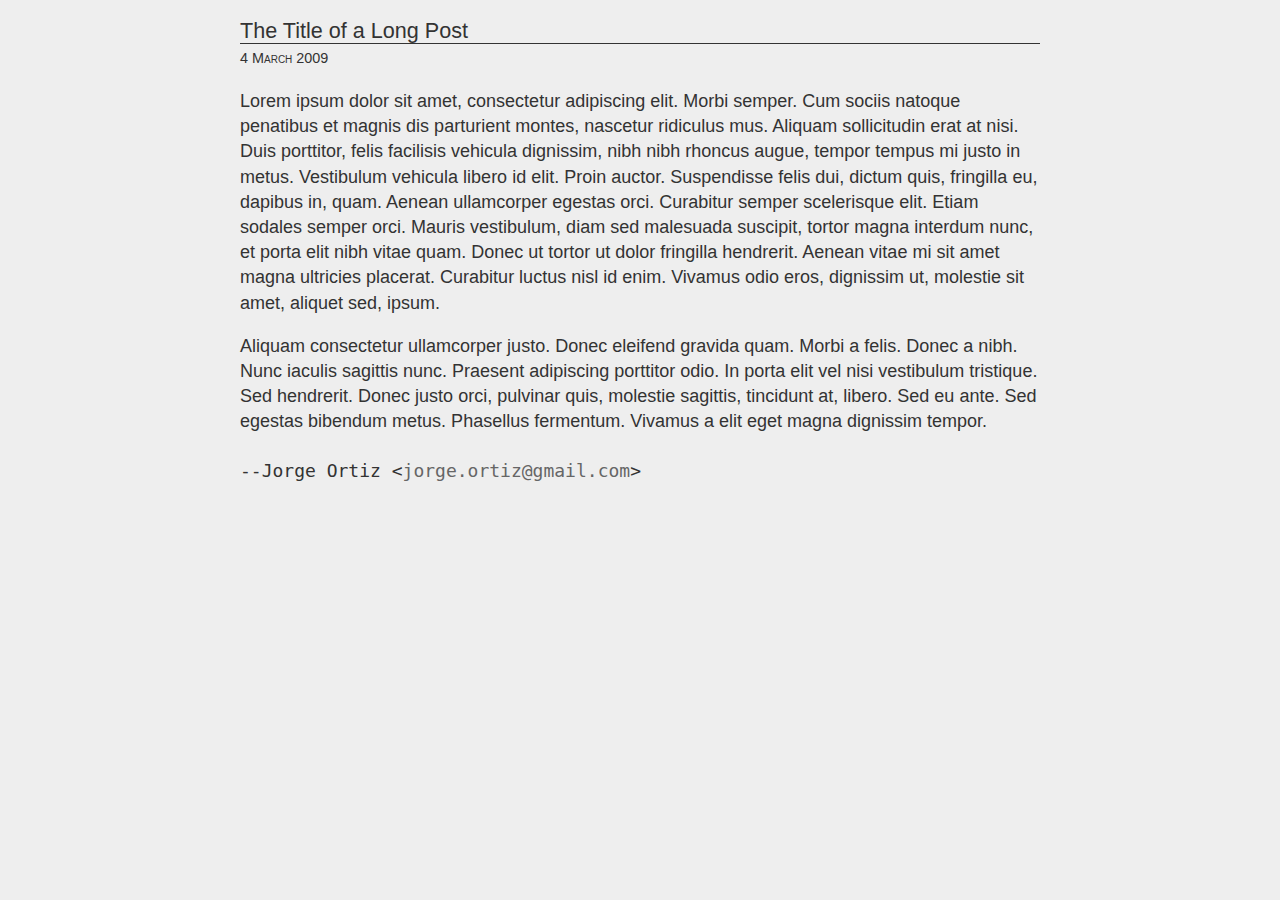
==== index.html @ b32f5f6b "Better styleshees" ====
<?xml version="1.0" encoding="UTF-8" ?>
<html xmlns="http://www.w3.org/1999/xhtml" xmlns:lift='http://liftweb.net'>
<head>
  <meta http-equiv="content-type" content="text/html; charset=UTF-8" />
  <meta name="description" content="" />
  <meta name="keywords" content="" />
  <link rel="stylesheet" href="css/style.css" />
  <title>Uncountably Many</title>
</head>
<body class="style">
  <div id="outer" class="style">
    <div id="inner" class="size">
      <h1>The Title of a Long Post</h1>
      <div id="dateline">4 March 2009</div>
      <p>Lorem ipsum dolor sit amet, consectetur adipiscing elit. Morbi semper. Cum sociis natoque penatibus et magnis dis parturient montes, nascetur ridiculus mus. Aliquam sollicitudin erat at nisi. Duis porttitor, felis facilisis vehicula dignissim, nibh nibh rhoncus augue, tempor tempus mi justo in metus. Vestibulum vehicula libero id elit. Proin auctor. Suspendisse felis dui, dictum quis, fringilla eu, dapibus in, quam. Aenean ullamcorper egestas orci. Curabitur semper scelerisque elit. Etiam sodales semper orci. Mauris vestibulum, diam sed malesuada suscipit, tortor magna interdum nunc, et porta elit nibh vitae quam. Donec ut tortor ut dolor fringilla hendrerit. Aenean vitae mi sit amet magna ultricies placerat. Curabitur luctus nisl id enim. Vivamus odio eros, dignissim ut, molestie sit amet, aliquet sed, ipsum.</p>

      <p>Aliquam consectetur ullamcorper justo. Donec eleifend gravida quam. Morbi a felis. Donec a nibh. Nunc iaculis sagittis nunc. Praesent adipiscing porttitor odio. In porta elit vel nisi vestibulum tristique. Sed hendrerit. Donec justo orci, pulvinar quis, molestie sagittis, tincidunt at, libero. Sed eu ante. Sed egestas bibendum metus. Phasellus fermentum. Vivamus a elit eget magna dignissim tempor.</p>
      
      <div id="byline">--Jorge Ortiz &lt;<a href="mailto:jorge.ortiz@gmail.com">jorge.ortiz@gmail.com</a>&gt;</div>
    </div>
  </div>
</body>
</html>
---- css/style.css ----
/*
  Based on Arc90 Lab's Readability CSS
  http://lab.arc90.com/experiments/readability/css/readability.css
  
  Used under the terms of the Creative Commons Attribution License 2.5
  http://creativecommons.org/licenses/by/2.5/
*/

#outer {
  display: block;
	position: absolute;
	top: 0;
	left: 0;
	z-index: 250000;
	width: 100%;
}

#inner {
  text-align: left;
	line-height: 1.4em;	
	margin: 1em auto;
	max-width: 800px;
}

#inner a {
  color: blue;
	text-decoration: underline; 
}

#inner * {
  margin-bottom: 16px;	
	border: none;
	background: none;
}

#inner img {
  float: left;
	margin-right: 12px;
	margin-bottom: 12px;
}

#inner h1 {
  display: block;
	width: 100%;
	border-bottom: 1px solid #333;
	font-size: 1.2em;
}

#inner blockquote {
  margin-left: 3em;
	margin-right: 3em;
}

#dateline {
  font-size: 0.8em;
  margin-top: -1em;
  font-variant: small-caps;
}

#byline {
  font-family: "Lucida Console", Monaco, monospace;
  margin-top: 1.3em;
}

#byline a {
  color: #666;
	text-decoration: none;
}

.style {
  font-family:Arial, Helvetica, sans-serif;
	background: #eee;
	color: #333;
}

.style h1 {
	font-family: "Arial Black", Gadget, sans-serif;
	font-weight: normal;
}

.size {
	width: 75%;
	font-size: 18px;
}
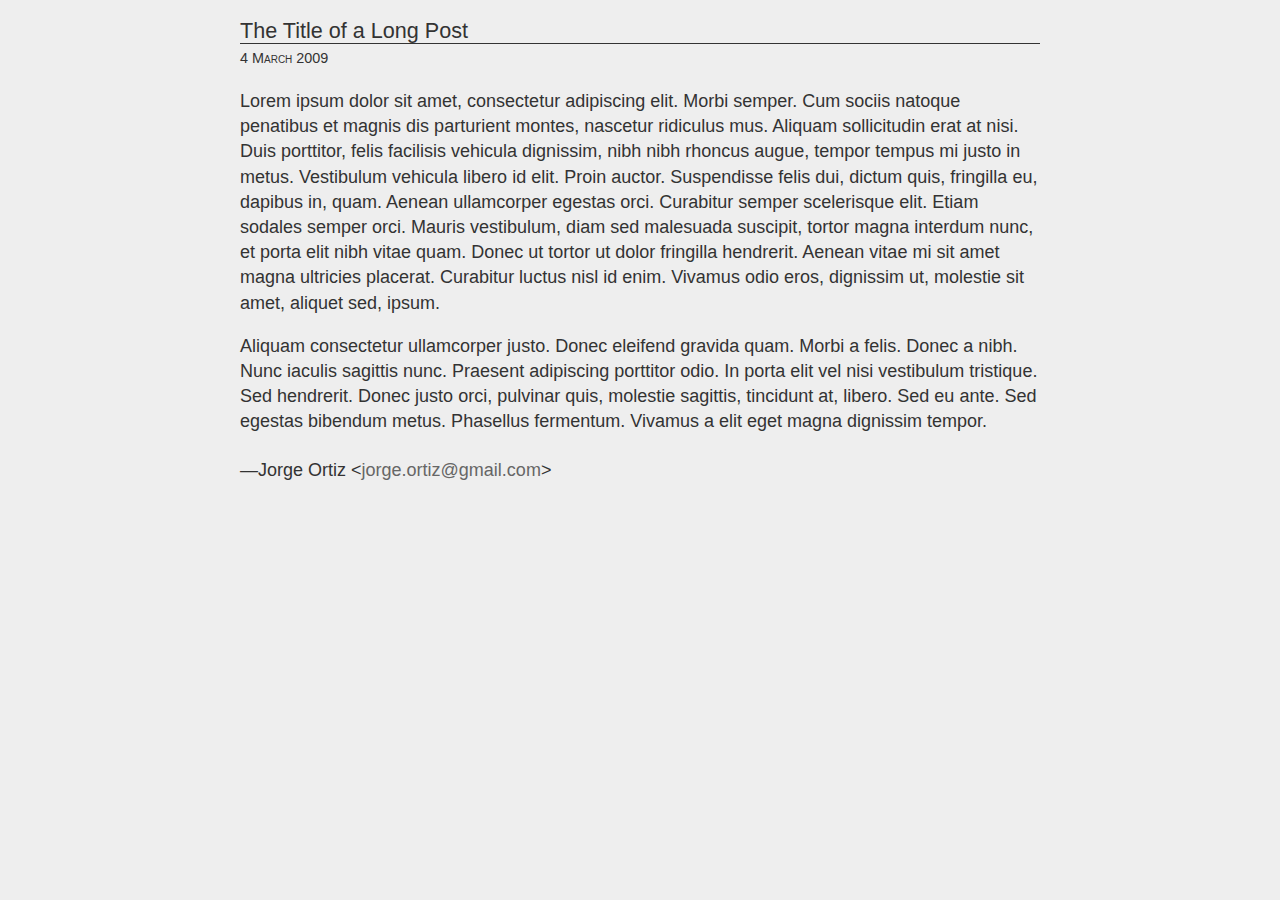
==== commit cfcde1ea: "Remove monospace font, as per Ross" ====
--- a/index.html
+++ b/index.html
@@ -16,7 +16,7 @@
 
       <p>Aliquam consectetur ullamcorper justo. Donec eleifend gravida quam. Morbi a felis. Donec a nibh. Nunc iaculis sagittis nunc. Praesent adipiscing porttitor odio. In porta elit vel nisi vestibulum tristique. Sed hendrerit. Donec justo orci, pulvinar quis, molestie sagittis, tincidunt at, libero. Sed eu ante. Sed egestas bibendum metus. Phasellus fermentum. Vivamus a elit eget magna dignissim tempor.</p>
       
-      <div id="byline">--Jorge Ortiz &lt;<a href="mailto:jorge.ortiz@gmail.com">jorge.ortiz@gmail.com</a>&gt;</div>
+      <div id="byline">&#8212;Jorge Ortiz &lt;<a href="mailto:jorge.ortiz@gmail.com">jorge.ortiz@gmail.com</a>&gt;</div>
     </div>
   </div>
 </body>
--- a/css/style.css
+++ b/css/style.css
@@ -58,7 +58,7 @@
 }
 
 #byline {
-  font-family: "Lucida Console", Monaco, monospace;
+/*  font-family: "Lucida Console", Monaco, monospace;*/
   margin-top: 1.3em;
 }
 
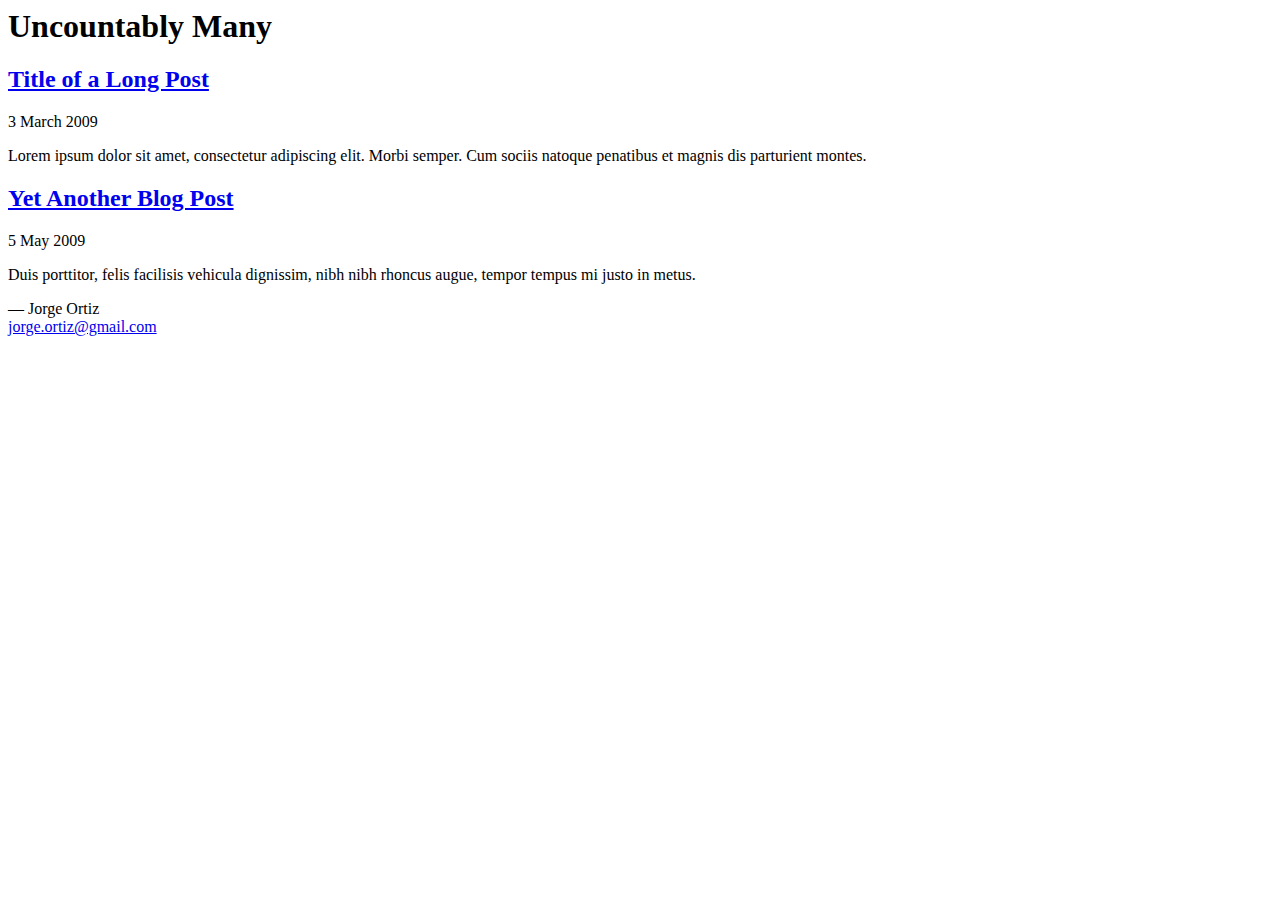
==== commit 2727f8b8: "New intro page" ====
--- a/index.html
+++ b/index.html
@@ -1,23 +1,21 @@
 <?xml version="1.0" encoding="UTF-8" ?>
-<html xmlns="http://www.w3.org/1999/xhtml" xmlns:lift='http://liftweb.net'>
+<html xmlns="http://www.w3.org/1999/xhtml">
 <head>
   <meta http-equiv="content-type" content="text/html; charset=UTF-8" />
   <meta name="description" content="" />
   <meta name="keywords" content="" />
-  <link rel="stylesheet" href="css/style.css" />
+  <link rel="stylesheet" href="http://jorgeortiz85.github.com/css/home.css" />
   <title>Uncountably Many</title>
 </head>
 <body class="style">
   <div id="outer" class="style">
-    <div id="inner" class="size">
-      <h1>The Title of a Long Post</h1>
-      <div id="dateline">4 March 2009</div>
-      <p>Lorem ipsum dolor sit amet, consectetur adipiscing elit. Morbi semper. Cum sociis natoque penatibus et magnis dis parturient montes, nascetur ridiculus mus. Aliquam sollicitudin erat at nisi. Duis porttitor, felis facilisis vehicula dignissim, nibh nibh rhoncus augue, tempor tempus mi justo in metus. Vestibulum vehicula libero id elit. Proin auctor. Suspendisse felis dui, dictum quis, fringilla eu, dapibus in, quam. Aenean ullamcorper egestas orci. Curabitur semper scelerisque elit. Etiam sodales semper orci. Mauris vestibulum, diam sed malesuada suscipit, tortor magna interdum nunc, et porta elit nibh vitae quam. Donec ut tortor ut dolor fringilla hendrerit. Aenean vitae mi sit amet magna ultricies placerat. Curabitur luctus nisl id enim. Vivamus odio eros, dignissim ut, molestie sit amet, aliquet sed, ipsum.</p>
-
-      <p>Aliquam consectetur ullamcorper justo. Donec eleifend gravida quam. Morbi a felis. Donec a nibh. Nunc iaculis sagittis nunc. Praesent adipiscing porttitor odio. In porta elit vel nisi vestibulum tristique. Sed hendrerit. Donec justo orci, pulvinar quis, molestie sagittis, tincidunt at, libero. Sed eu ante. Sed egestas bibendum metus. Phasellus fermentum. Vivamus a elit eget magna dignissim tempor.</p>
-      
-      <div id="byline">&#8212;Jorge Ortiz &lt;<a href="mailto:jorge.ortiz@gmail.com">jorge.ortiz@gmail.com</a>&gt;</div>
-    </div>
+      <div id="inner" class="size">
+        <h1>Uncountably Many</h1>
+				<div class="post"><h2><a href="posts/long-post.xhtml">Title of a Long Post</a></h2><div class="dateline">3 March 2009</div><p>Lorem ipsum dolor sit amet, consectetur adipiscing elit. Morbi semper. Cum sociis natoque penatibus et magnis dis parturient montes.</p></div>
+				<div class="post"><h2><a href="index.html">Yet Another Blog Post</a></h2><div class="dateline">5 May 2009</div><p>Duis porttitor, felis facilisis vehicula dignissim, nibh nibh rhoncus augue, tempor tempus mi justo in metus.</p></div>
+        <div id="byline">&#8212; Jorge Ortiz</div>
+        <div id="email"><a href="mailto:jorge.ortiz@gmail.com">jorge.ortiz@gmail.com</a></span>
+      </div>
   </div>
 </body>
 </html>
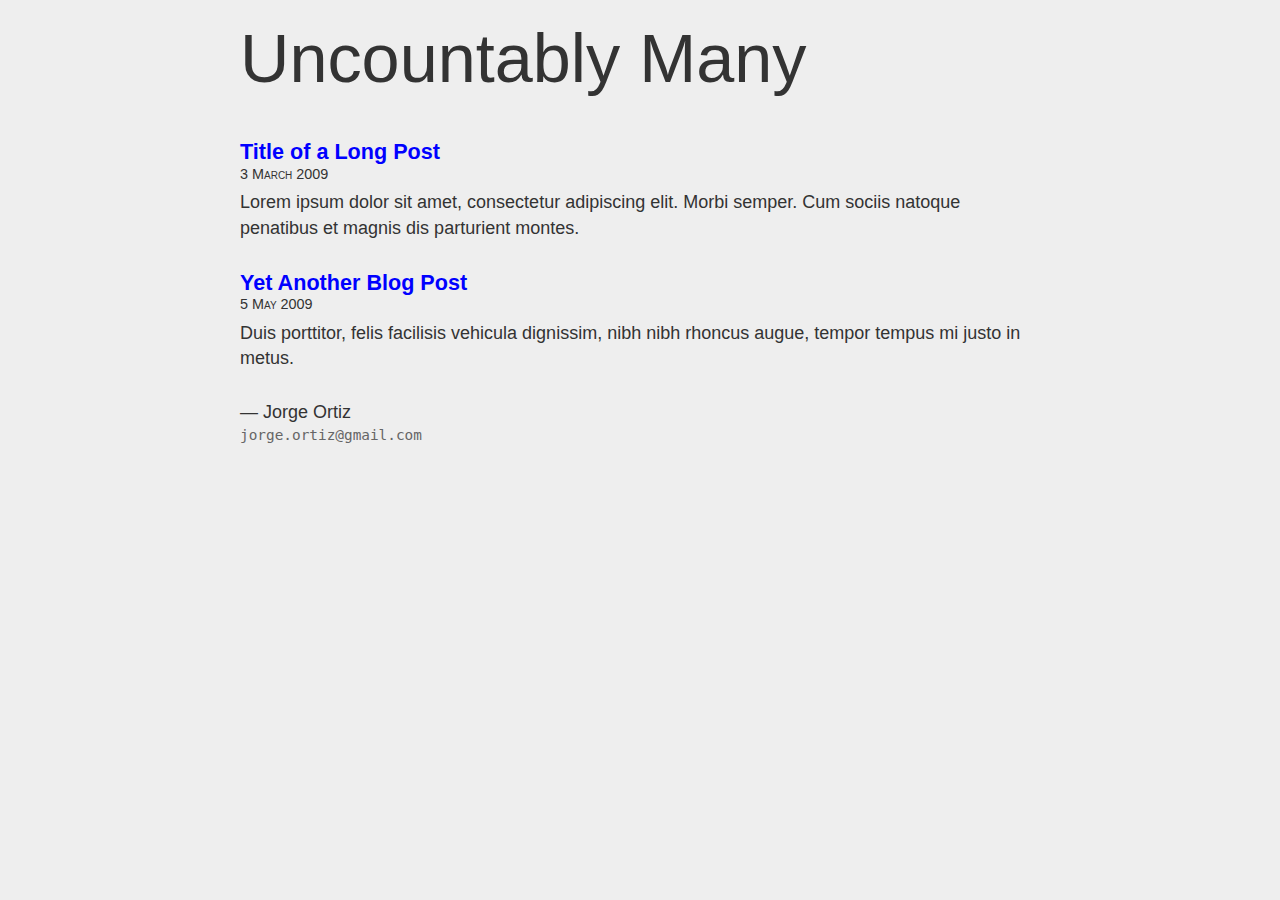
==== commit 1b54549a: "Fix broken xml tag" ====
--- a/index.html
+++ b/index.html
@@ -4,17 +4,17 @@
   <meta http-equiv="content-type" content="text/html; charset=UTF-8" />
   <meta name="description" content="" />
   <meta name="keywords" content="" />
-  <link rel="stylesheet" href="http://jorgeortiz85.github.com/css/home.css" />
+  <link rel="stylesheet" href="/css/home.css" />
   <title>Uncountably Many</title>
 </head>
 <body class="style">
   <div id="outer" class="style">
       <div id="inner" class="size">
         <h1>Uncountably Many</h1>
-				<div class="post"><h2><a href="posts/long-post.xhtml">Title of a Long Post</a></h2><div class="dateline">3 March 2009</div><p>Lorem ipsum dolor sit amet, consectetur adipiscing elit. Morbi semper. Cum sociis natoque penatibus et magnis dis parturient montes.</p></div>
+				<div class="post"><h2><a href="/posts/long-post.xhtml">Title of a Long Post</a></h2><div class="dateline">3 March 2009</div><p>Lorem ipsum dolor sit amet, consectetur adipiscing elit. Morbi semper. Cum sociis natoque penatibus et magnis dis parturient montes.</p></div>
 				<div class="post"><h2><a href="index.html">Yet Another Blog Post</a></h2><div class="dateline">5 May 2009</div><p>Duis porttitor, felis facilisis vehicula dignissim, nibh nibh rhoncus augue, tempor tempus mi justo in metus.</p></div>
         <div id="byline">&#8212; Jorge Ortiz</div>
-        <div id="email"><a href="mailto:jorge.ortiz@gmail.com">jorge.ortiz@gmail.com</a></span>
+        <div id="email"><a href="mailto:jorge.ortiz@gmail.com">jorge.ortiz@gmail.com</a></div>
       </div>
   </div>
 </body>
--- a/css/home.css
+++ b/css/home.css
@@ -0,0 +1,112 @@
+/**
+ * Based on Arc90 Lab's Readability CSS
+ * http://lab.arc90.com/experiments/readability/css/readability.css
+ *
+ * Used under the terms of the Creative Commons Attribution License 2.5
+ * http://creativecommons.org/licenses/by/2.5/
+ *
+ * "All tools, ideas or experments in the arc90 lab are licensed under
+ *  a Creative Commons Attribution 2.5 License."
+ * -- http://lab.arc90.com/experiments/
+ **/
+#outer {
+  display: block;
+	position: absolute;
+	top: 0;
+	left: 0;
+	z-index: 250000;
+	width: 100%;
+}
+
+#inner {
+  text-align: left;
+	line-height: 1.4em;	
+	margin: 1em auto;
+	max-width: 800px;
+}
+
+#inner a {
+  color: blue;
+	text-decoration: none;
+}
+
+#inner a:hover {
+	text-decoration: underline;
+}
+
+#inner p {
+  margin-top: -0.5em;
+  margin-bottom: 1.6em;
+}
+
+#inner * {
+  margin-bottom: 12px;	
+	border: none;
+	background: none;
+}
+
+#inner img {
+  float: left;
+	margin-right: 12px;
+	margin-bottom: 12px;
+}
+
+#inner h1 {
+  display: block;
+	width: 100%;
+	font-size: 3.8em;
+	margin-bottom: 1em;
+}
+
+#inner h2 {
+  display: block;
+	width: 100%;
+	font-size: 1.2em;
+}
+
+#inner blockquote {
+  margin-left: 3em;
+	margin-right: 3em;
+}
+
+.dateline {
+  font-size: 0.8em;
+  margin-top: -1em;
+  font-variant: small-caps;
+}
+
+#byline {
+  margin-top: 1.3em;
+}
+
+#email {
+  font-family: "Lucida Console", Monaco, monospace;
+  font-size: 0.8em;
+  margin-top: -1em;
+}
+
+#email a {
+  color: #666;
+	text-decoration: none;
+}
+
+#email a:hover {
+  text-decoration: underline;
+  color: #333;
+}
+
+.style {
+  font-family:Arial, Helvetica, sans-serif;
+	background: #eee;
+	color: #333;
+}
+
+.style h1 {
+	font-family: "Arial Black", Gadget, sans-serif;
+	font-weight: normal;
+}
+
+.size {
+	width: 70%;
+	font-size: 18px;
+}
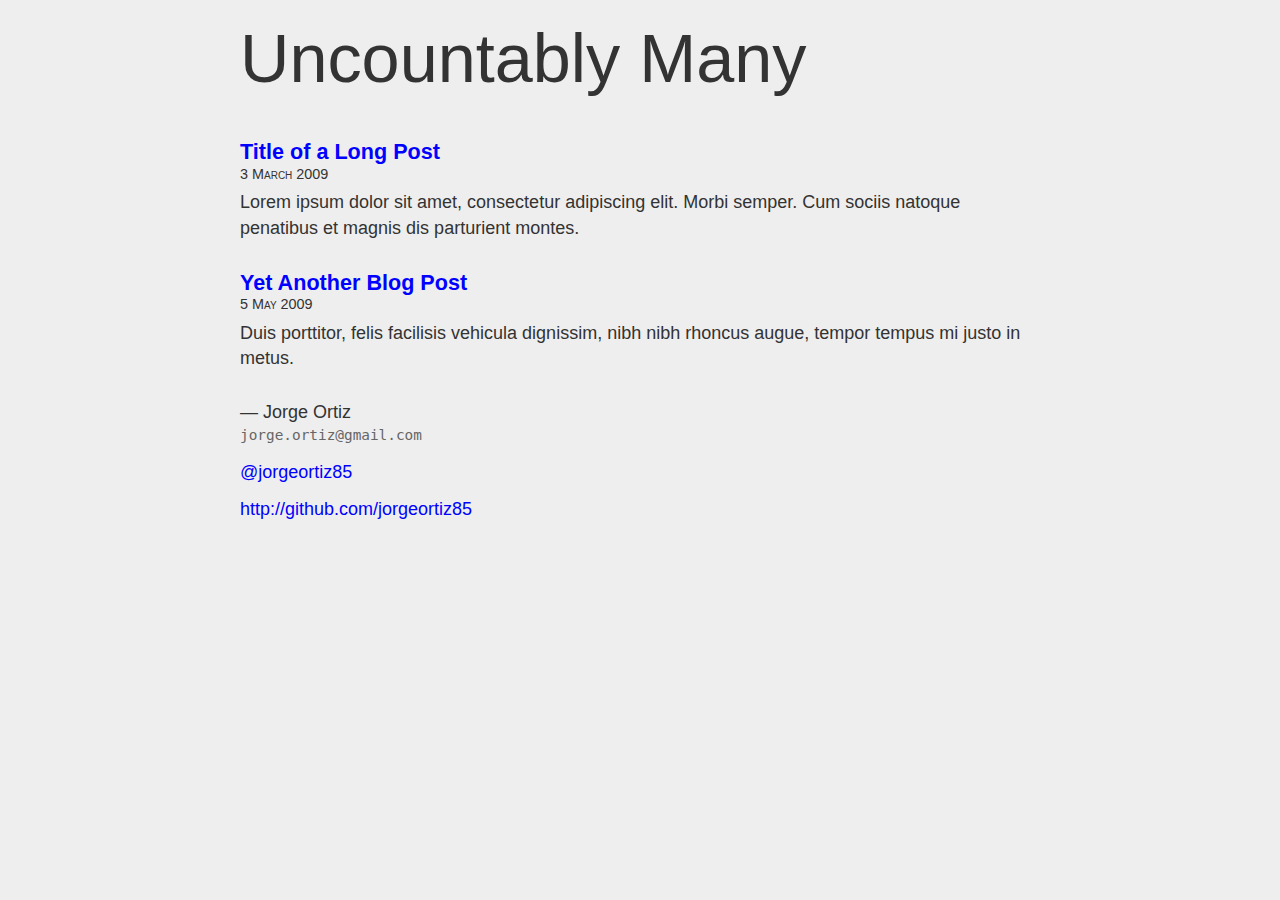
==== commit 5e14956a: "Rename to .html" ====
--- a/index.html
+++ b/index.html
@@ -15,6 +15,8 @@
 				<div class="post"><h2><a href="index.html">Yet Another Blog Post</a></h2><div class="dateline">5 May 2009</div><p>Duis porttitor, felis facilisis vehicula dignissim, nibh nibh rhoncus augue, tempor tempus mi justo in metus.</p></div>
         <div id="byline">&#8212; Jorge Ortiz</div>
         <div id="email"><a href="mailto:jorge.ortiz@gmail.com">jorge.ortiz@gmail.com</a></div>
+        <div id="twitter"><a href="http://twitter.com/jorgeortiz85">@jorgeortiz85</a></div>
+        <div id="github"><a href="http://github.com/jorgeortiz85">http://github.com/jorgeortiz85</a></div>
       </div>
   </div>
 </body>
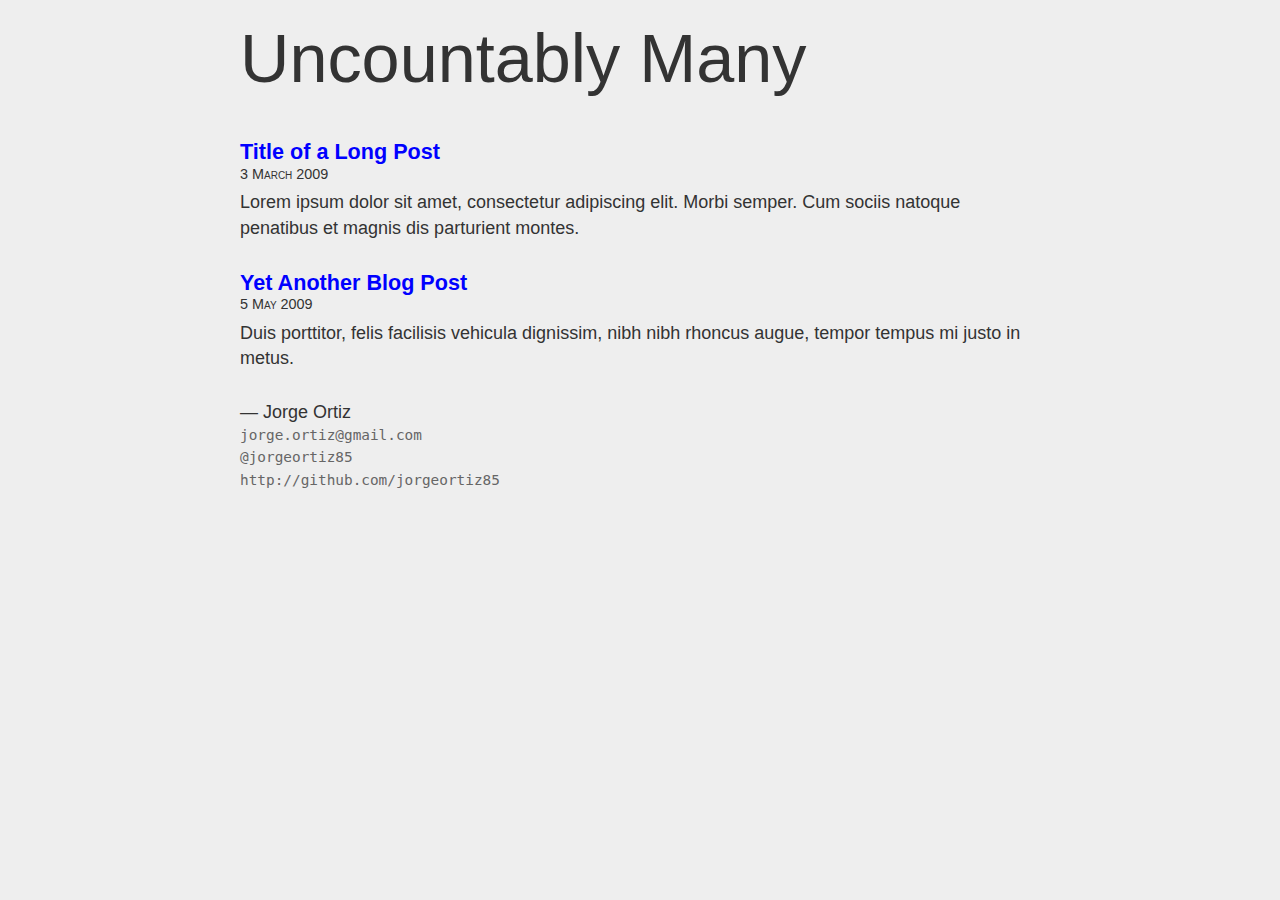
==== commit b8fcd62d: "Styling on email and github" ====
--- a/index.html
+++ b/index.html
@@ -15,8 +15,8 @@
 				<div class="post"><h2><a href="index.html">Yet Another Blog Post</a></h2><div class="dateline">5 May 2009</div><p>Duis porttitor, felis facilisis vehicula dignissim, nibh nibh rhoncus augue, tempor tempus mi justo in metus.</p></div>
         <div id="byline">&#8212; Jorge Ortiz</div>
         <div id="email"><a href="mailto:jorge.ortiz@gmail.com">jorge.ortiz@gmail.com</a></div>
-        <div id="twitter"><a href="http://twitter.com/jorgeortiz85">@jorgeortiz85</a></div>
-        <div id="github"><a href="http://github.com/jorgeortiz85">http://github.com/jorgeortiz85</a></div>
+        <div id="email"><a href="http://twitter.com/jorgeortiz85">@jorgeortiz85</a></div>
+        <div id="email"><a href="http://github.com/jorgeortiz85">http://github.com/jorgeortiz85</a></div>
       </div>
   </div>
 </body>
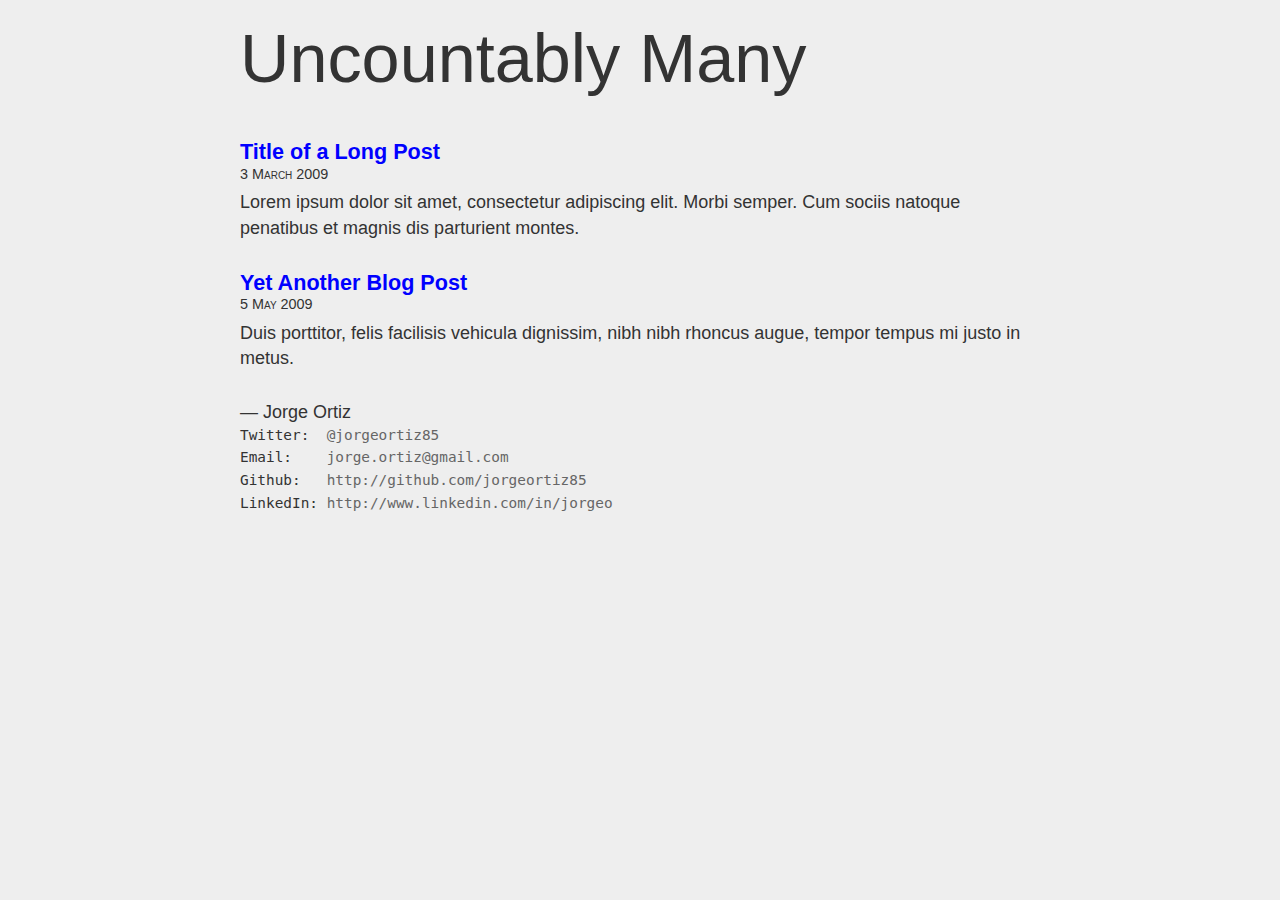
==== commit 2450bef5: "Some fixes, no jekyll" ====
--- a/index.html
+++ b/index.html
@@ -4,19 +4,20 @@
   <meta http-equiv="content-type" content="text/html; charset=UTF-8" />
   <meta name="description" content="" />
   <meta name="keywords" content="" />
-  <link rel="stylesheet" href="/css/home.css" />
+  <link rel="stylesheet" href="css/home.css" />
   <title>Uncountably Many</title>
 </head>
 <body class="style">
   <div id="outer" class="style">
       <div id="inner" class="size">
         <h1>Uncountably Many</h1>
-				<div class="post"><h2><a href="/posts/long-post.xhtml">Title of a Long Post</a></h2><div class="dateline">3 March 2009</div><p>Lorem ipsum dolor sit amet, consectetur adipiscing elit. Morbi semper. Cum sociis natoque penatibus et magnis dis parturient montes.</p></div>
+				<div class="post"><h2><a href="posts/long-post.html">Title of a Long Post</a></h2><div class="dateline">3 March 2009</div><p>Lorem ipsum dolor sit amet, consectetur adipiscing elit. Morbi semper. Cum sociis natoque penatibus et magnis dis parturient montes.</p></div>
 				<div class="post"><h2><a href="index.html">Yet Another Blog Post</a></h2><div class="dateline">5 May 2009</div><p>Duis porttitor, felis facilisis vehicula dignissim, nibh nibh rhoncus augue, tempor tempus mi justo in metus.</p></div>
         <div id="byline">&#8212; Jorge Ortiz</div>
-        <div id="email"><a href="mailto:jorge.ortiz@gmail.com">jorge.ortiz@gmail.com</a></div>
-        <div id="email"><a href="http://twitter.com/jorgeortiz85">@jorgeortiz85</a></div>
-        <div id="email"><a href="http://github.com/jorgeortiz85">http://github.com/jorgeortiz85</a></div>
+        <div id="email">Twitter: &nbsp;<a href="http://twitter.com/jorgeortiz85">@jorgeortiz85</a></div>
+        <div id="email">Email: &nbsp;&nbsp;&nbsp;<a href="mailto:jorge.ortiz@gmail.com">jorge.ortiz@gmail.com</a></div>
+        <div id="email">Github:  &nbsp;&nbsp;<a href="http://github.com/jorgeortiz85">http://github.com/jorgeortiz85</a></div>
+        <div id="email">LinkedIn: <a href="http://www.linkedin.com/in/jorgeo">http://www.linkedin.com/in/jorgeo</a></div>
       </div>
   </div>
 </body>
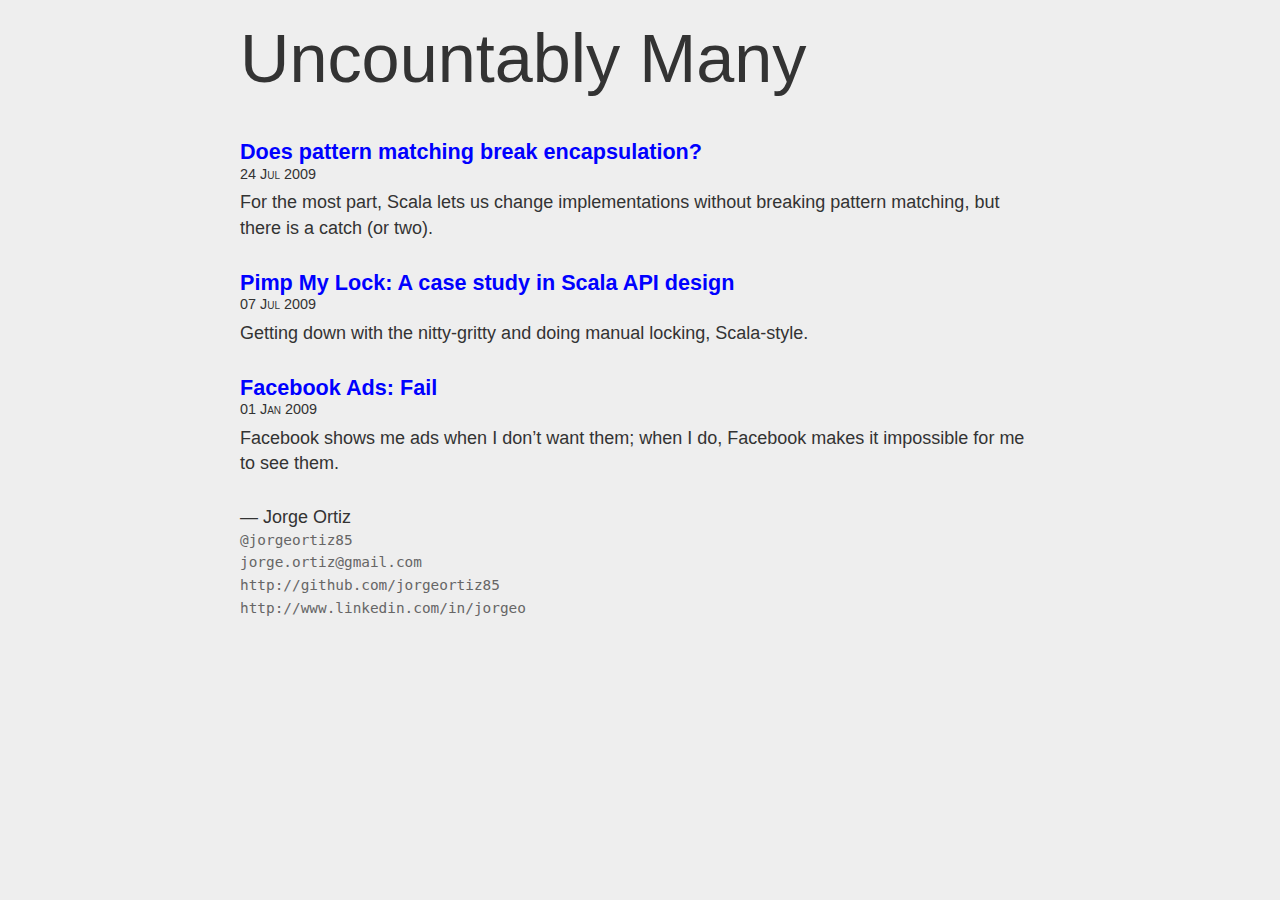
==== commit 97b6418b: "Syntax highlighting works" ====
--- a/index.html
+++ b/index.html
@@ -4,21 +4,28 @@
   <meta http-equiv="content-type" content="text/html; charset=UTF-8" />
   <meta name="description" content="" />
   <meta name="keywords" content="" />
-  <link rel="stylesheet" href="css/home.css" />
+  <link rel="stylesheet" href="/css/home.css" />
   <title>Uncountably Many</title>
 </head>
 <body class="style">
   <div id="outer" class="style">
       <div id="inner" class="size">
         <h1>Uncountably Many</h1>
-				<div class="post"><h2><a href="posts/long-post.html">Title of a Long Post</a></h2><div class="dateline">3 March 2009</div><p>Lorem ipsum dolor sit amet, consectetur adipiscing elit. Morbi semper. Cum sociis natoque penatibus et magnis dis parturient montes.</p></div>
-				<div class="post"><h2><a href="index.html">Yet Another Blog Post</a></h2><div class="dateline">5 May 2009</div><p>Duis porttitor, felis facilisis vehicula dignissim, nibh nibh rhoncus augue, tempor tempus mi justo in metus.</p></div>
-        <div id="byline">&#8212; Jorge Ortiz</div>
-        <div id="email">Twitter: &nbsp;<a href="http://twitter.com/jorgeortiz85">@jorgeortiz85</a></div>
-        <div id="email">Email: &nbsp;&nbsp;&nbsp;<a href="mailto:jorge.ortiz@gmail.com">jorge.ortiz@gmail.com</a></div>
-        <div id="email">Github:  &nbsp;&nbsp;<a href="http://github.com/jorgeortiz85">http://github.com/jorgeortiz85</a></div>
-        <div id="email">LinkedIn: <a href="http://www.linkedin.com/in/jorgeo">http://www.linkedin.com/in/jorgeo</a></div>
+        
+  				<div class="post"><h2><a href="/2009/07/24/pattern-matching-encapsulation.html">Does pattern matching break encapsulation?</a></h2><div class="dateline">24 Jul 2009</div><p>For the most part, Scala lets us change implementations without breaking pattern matching, but there is a catch (or two).</p></div>
+        
+  				<div class="post"><h2><a href="/2009/07/07/pimp-my-lock.html">Pimp My Lock: A case study in Scala API design</a></h2><div class="dateline">07 Jul 2009</div><p>Getting down with the nitty-gritty and doing manual locking, Scala-style.</p></div>
+        
+  				<div class="post"><h2><a href="/2009/01/01/facebook-ads-fail.html">Facebook Ads: Fail</a></h2><div class="dateline">01 Jan 2009</div><p>Facebook shows me ads when I don’t want them; when I do, Facebook makes it impossible for me to see them.</p></div>
+        
+				<div id="byline">&#8212; Jorge Ortiz</div>
+<div id="email"><a href="http://twitter.com/jorgeortiz85">@jorgeortiz85</a></div>
+<div id="email"><a href="mailto:jorge.ortiz@gmail.com">jorge.ortiz@gmail.com</a></div>
+<div id="email"><a href="http://github.com/jorgeortiz85">http://github.com/jorgeortiz85</a></div>
+<div id="email"><a href="http://www.linkedin.com/in/jorgeo">http://www.linkedin.com/in/jorgeo</a></div>
+
       </div>
   </div>
 </body>
 </html>
+
